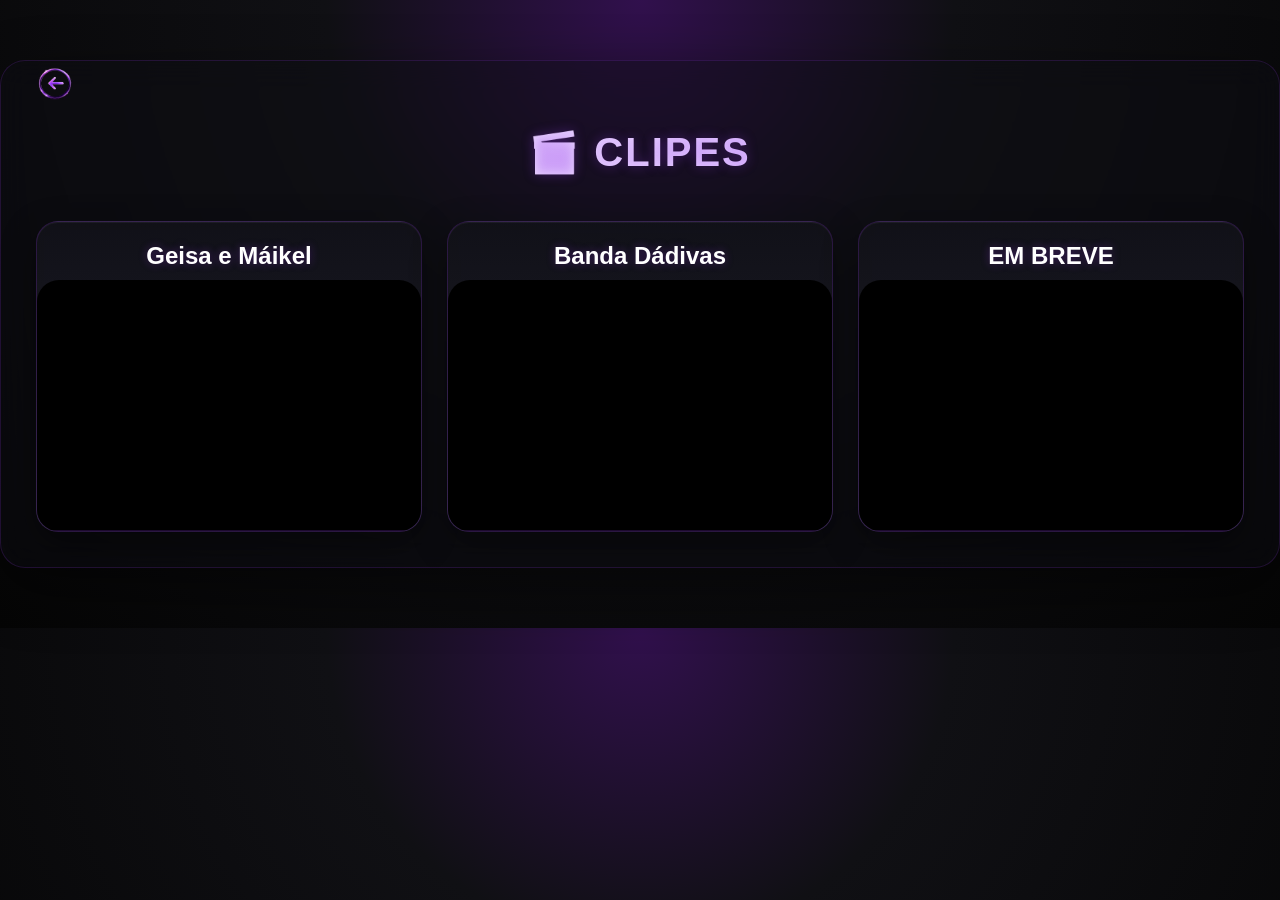
==== clipes.html @ 61358aea "Add files via upload" ====
<!DOCTYPE html>
<html lang="pt-BR">

<head>
    <meta charset="UTF-8">
    <meta name="viewport" content="width=device-width, initial-scale=1.0">
    <title>Clipes</title>

    <link rel="stylesheet" href="./src/css/clipes.css">
</head>

<body>

<section class="votacao">

    <h2 class="titulo-votacao">🎬 Clipes</h2>

    <div class="videos">

        <div class="video">
            <h3> Geisa e Máikel </h3>
            <iframe
                width="100%"
                height="250"
                src="https://www.youtube.com/embed/hJooQxCL6G8"
                title="Vídeo 1"
                frameborder="0"
                allow="accelerometer; autoplay; clipboard-write; encrypted-media; gyroscope; picture-in-picture; web-share"
                allowfullscreen>
            </iframe>
        </div>

        <div class="video">
            <h3>Banda Dádivas</h3>
            <iframe
                width="100%"
                height="250"
                src="https://www.youtube.com/embed/9IN4tTjJrKQ"
                title="Vídeo 2"
                frameborder="0"
                allow="accelerometer; autoplay; clipboard-write; encrypted-media; gyroscope; picture-in-picture; web-share"
                allowfullscreen>
            </iframe>
        </div>

        <div class="video">
            <h3>EM BREVE</h3>
            <iframe
                width="100%"
                height="250"
                src="https://www.youtube.com/embed/F_UTj3tGu1A"
                title="Vídeo 3"
                frameborder="0"
                allow="accelerometer; autoplay; clipboard-write; encrypted-media; gyroscope; picture-in-picture; web-share"
                allowfullscreen>
            </iframe>
        </div>

    </div>

</section>

<div class="menu-voltar">
    <a href="index.html">
        <img src="./src/img/voltarbotao1 (1).png"
             width="90"
             height="60"
             alt="Voltar">
    </a>
</div>

</body>
</html>
---- src/css/clipes.css ----
/*====================================================
                TEMA PREMIUM
         Roxo • Preto • Branco
=====================================================*/

:root{

    --roxo:#9674d0;
    --roxo-hover:#8400ff2b;
    --roxo-claro:#cc00ff;
    --roxo-neon:#c026d3;

    --preto:#050505;
    --preto2:#101014;
    --preto3:#18181d;

    --card:rgba(18,18,25,.92);
    --card2:rgba(35,35,45,.95);

    --texto:#ffffff;
    --cinza:#cfcfcf;

}

/*====================================================
                TOTAL DE VOTOS
=====================================================*/

.total-geral{

    max-width:420px;

    margin:0 auto 35px;

    padding:18px;

    text-align:center;

    font-size:24px;

    font-weight:bold;

    color:#fff;

    border-radius:15px;

    background:linear-gradient(
        135deg,
        var(--roxo),
        var(--roxo-hover)
    );

    border:1px solid rgba(255,255,255,.08);

    box-shadow:
        0 10px 25px rgba(128, 53, 198, 0.13);

}

.total-geral span{

    color:#fff;

    font-size:30px;

    font-weight:900;

}

/*====================================================
                    FUNDO
=====================================================*/

body{

    margin:0;

    background:radial-gradient(
        circle at top,
        #31104d 0%,
        #101014 35%,
        #050505 100%
    );

    color:var(--texto);

    font-family:Arial,Helvetica,sans-serif;

}

/*====================================================
                    VOTAÇÃO
=====================================================*/

.votacao{

    max-width:1450px;

    margin:60px auto;

    padding:35px;

    border-radius:25px;

    background:rgba(15,15,20,.45);

    backdrop-filter:blur(15px);

    border:1px solid rgba(147,51,234,.18);

    box-shadow:0 20px 60px rgba(0,0,0,.45);

}

/*====================================================
                    TÍTULO
=====================================================*/

.titulo-votacao{

    font-family:'Trebuchet MS',Arial,sans-serif;

    font-size:40px;

    font-weight:900;

    text-transform:uppercase;

    letter-spacing:2px;

    text-align:center;

    margin-bottom:45px;

    background:linear-gradient(
        90deg,
        #ffffff,
        #f3e8ff,
        #d8b4fe,
        #a709bc
    );

    -webkit-background-clip:text;

    -webkit-text-fill-color:transparent;

    text-shadow:0 0 12px rgba(147,51,234,.35);

}

/*====================================================
                    GRID
=====================================================*/

.videos{

    display:grid;

    grid-template-columns:repeat(3,1fr);

    gap:25px;

    align-items:start;

}

/*====================================================
                    CARD
=====================================================*/

.video{

    position:relative;

    display:flex;

    flex-direction:column;

    background:linear-gradient(
        180deg,
        var(--card),
        var(--card2)
    );

    border:1px solid rgba(147,51,234,.20);

    border-radius:22px;

    overflow:hidden;

    backdrop-filter:blur(10px);

    transition:.35s;

    box-shadow:
        0 12px 35px rgba(0,0,0,.45),
        inset 0 1px 0 rgba(255,255,255,.05);

}

.video:hover{

    transform:translateY(-10px);

    border-color:var(--roxo-hover);

    box-shadow:
        0 0 30px rgba(147,51,234,.35),
        0 20px 45px rgba(0,0,0,.65);

}

/*====================================================
              PLAYER DO YOUTUBE
=====================================================*/

.video iframe{

    width:100%;

    aspect-ratio:16/9;

    display:block;

    border:none;

    background:#000;

    border-radius:22px 22px 0 0;

    border-bottom:1px solid rgba(147,51,234,.20);

}
/*====================================================
                    TEXTO
=====================================================*/

.video h3{

    color:#fff;

    text-align:center;

    margin:20px 15px 10px;

    font-size:24px;

    font-weight:700;

    text-shadow:0 0 8px rgba(147,51,234,.35);

}

.video p{

    text-align:center;

    color:var(--cinza);

    margin:12px 15px;

    font-size:18px;

    line-height:1.5;

}

.video span{

    color:var(--roxo-claro);

    font-size:28px;

    font-weight:800;

    text-shadow:0 0 10px rgba(192,38,211,.60);

}

/*====================================================
                BOTÃO DE VOTAÇÃO
=====================================================*/

.video button{

    width:88%;

    margin:15px auto 22px;

    padding:15px;

    display:block;

    border:none;

    border-radius:50px;

    cursor:pointer;

    color:#fff;

    font-size:17px;

    font-weight:700;

    background:linear-gradient(
        135deg,
        var(--roxo),
        var(--roxo-hover),
        var(--roxo-neon)
    );

    transition:.35s;

    box-shadow:
        0 10px 20px rgba(147,51,234,.35);

}

.video button:hover{

    transform:translateY(-3px) scale(1.03);

    box-shadow:
        0 0 25px rgba(192,38,211,.60),
        0 12px 25px rgba(0,0,0,.45);

}

.video button:active{

    transform:scale(.98);

}

.video button:disabled{

    background:#4d4d4d;

    color:#ddd;

    cursor:not-allowed;

    box-shadow:none;

    opacity:.75;

}

/*====================================================
                BOTÃO VOLTAR
=====================================================*/

.menu-voltar{

    position:fixed;

    top:55px;

    left:25px;

    width:60px;

    height:60px;

    display:flex;

    justify-content:center;

    align-items:center;

    z-index:9999;

}

.menu-voltar a{

    display:flex;

}

.menu-voltar img{

    width:70px;

    height:70px;

    object-fit:contain;

    transition:.35s;

}

.menu-voltar:hover img{

    transform:scale(1.12);

    filter:drop-shadow(0 0 18px rgba(192,38,211,.85));

}

/*====================================================
                CARD VENCEDOR
=====================================================*/

.vencedor{

    position:relative;

    border:2px solid var(--roxo-claro);

    box-shadow:
        0 0 20px rgba(216,180,254,.70),
        0 0 50px rgba(147,51,234,.35);

}

.vencedor::before{

    content:"";

    position:absolute;

    inset:0;

    border-radius:22px;

    padding:2px;

    background:linear-gradient(
        45deg,
        #ffffff,
        #d8b4fe,
        #9333ea,
        #ffffff
    );

    -webkit-mask:
        linear-gradient(#fff 0 0) content-box,
        linear-gradient(#fff 0 0);

    -webkit-mask-composite:xor;

    mask-composite:exclude;

    pointer-events:none;

}

.vencedor::after{

    content:"👑 MAIS VOTADO";

    position:absolute;

    top:15px;

    left:15px;

    padding:8px 15px;

    border-radius:40px;

    background:linear-gradient(
        135deg,
        #ffffff,
        #d8b4fe
    );

    color:#4c1d95;

    font-size:12px;

    font-weight:800;

    letter-spacing:1px;

    box-shadow:
        0 5px 15px rgba(0,0,0,.35);

}
/*====================================================
            RESPONSIVO - ATÉ 415px
=====================================================*/

@media (max-width:415px){

    body{
        overflow-x:hidden;
    }

    .votacao{

        width:95%;

        margin:20px auto;

        padding:18px;

        border-radius:18px;

    }

    .titulo-votacao{

        font-size:24px;

        line-height:1.3;

        letter-spacing:1px;

        margin-bottom:25px;

    }

    .total-geral{

        max-width:100%;

        padding:15px;

        font-size:18px;

        border-radius:12px;

        margin-bottom:20px;

    }

    .total-geral span{

        font-size:24px;

    }

    /* Cards ficam um abaixo do outro */

    .videos{

        grid-template-columns:1fr;

        gap:20px;

    }

    .video{

        border-radius:18px;

    }

    .video iframe{

        border-radius:18px 18px 0 0;

    }

    .video h3{

        font-size:20px;

        margin:16px 10px 8px;

    }

    .video p{

        font-size:15px;

        margin:10px;

        line-height:1.5;

    }

    .video span{

        font-size:22px;

    }

    .video button{

        width:92%;

        padding:14px;

        font-size:15px;

        margin:15px auto 18px;

    }

    /* Botão voltar */

    .menu-voltar{

        top:20px;

        left:5px;

        width:48px;

        height:48px;

    }

    .menu-voltar img{

        width:78px;

        height:78px;

    }

    /* Selo do vencedor */

    .vencedor::after{

        top:10px;

        left:10px;

        padding:6px 12px;

        font-size:10px;

        letter-spacing:.5px;

    }

}
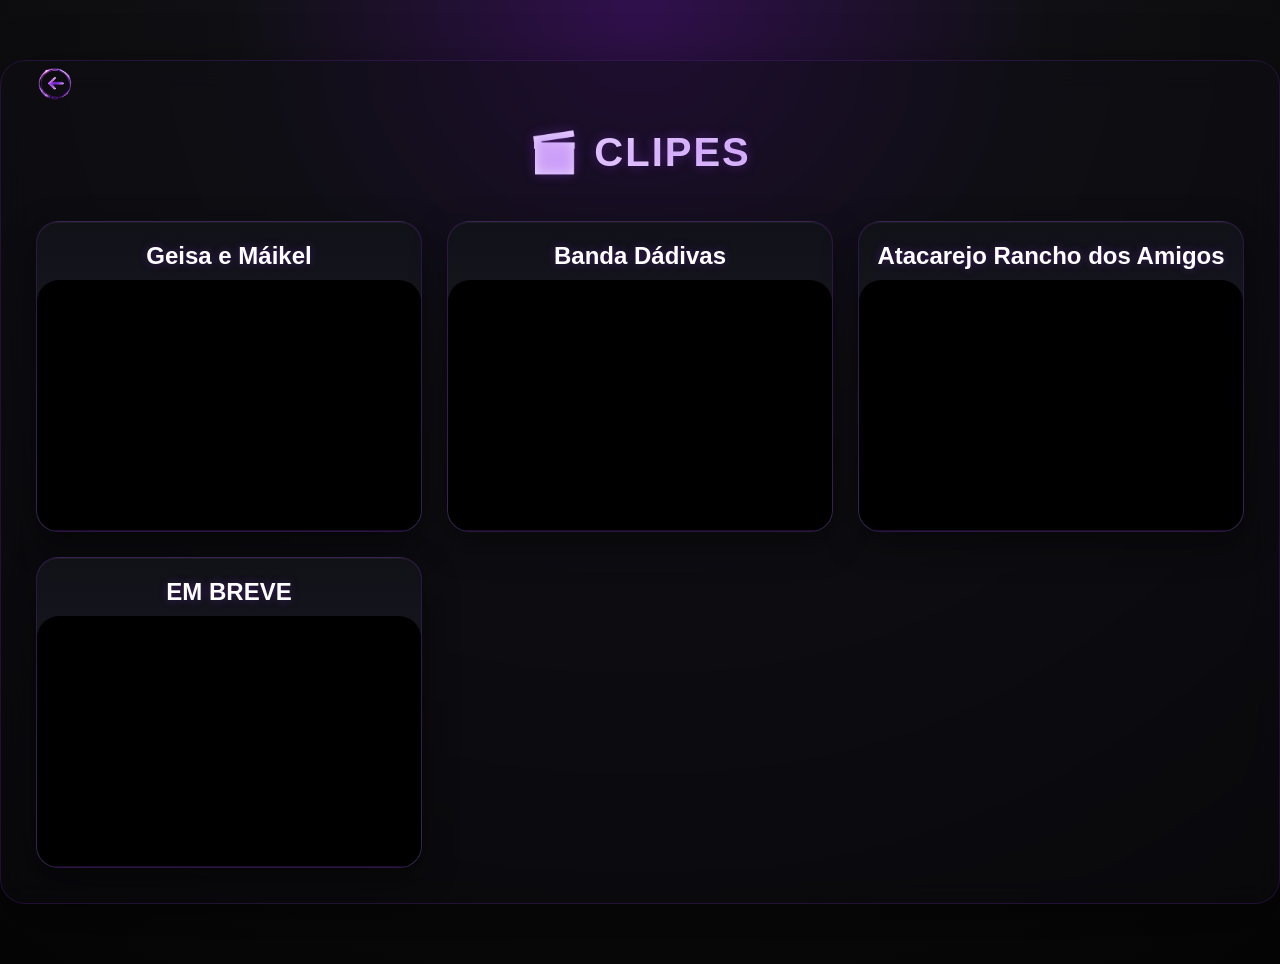
==== commit c6664656: "Add files via upload" ====
--- a/clipes.html
+++ b/clipes.html
@@ -44,6 +44,20 @@
         </div>
 
         <div class="video">
+            <h3>Atacarejo Rancho dos Amigos</h3>
+            <iframe
+                width="100%"
+                height="250"
+                src="https://www.youtube.com/embed/BKLeXNPeDzM"
+                title="Vídeo 3"
+                frameborder="0"
+                allow="accelerometer; autoplay; clipboard-write; encrypted-media; gyroscope; picture-in-picture; web-share"
+                allowfullscreen>
+            </iframe>
+        </div>
+
+
+  <div class="video">
             <h3>EM BREVE</h3>
             <iframe
                 width="100%"
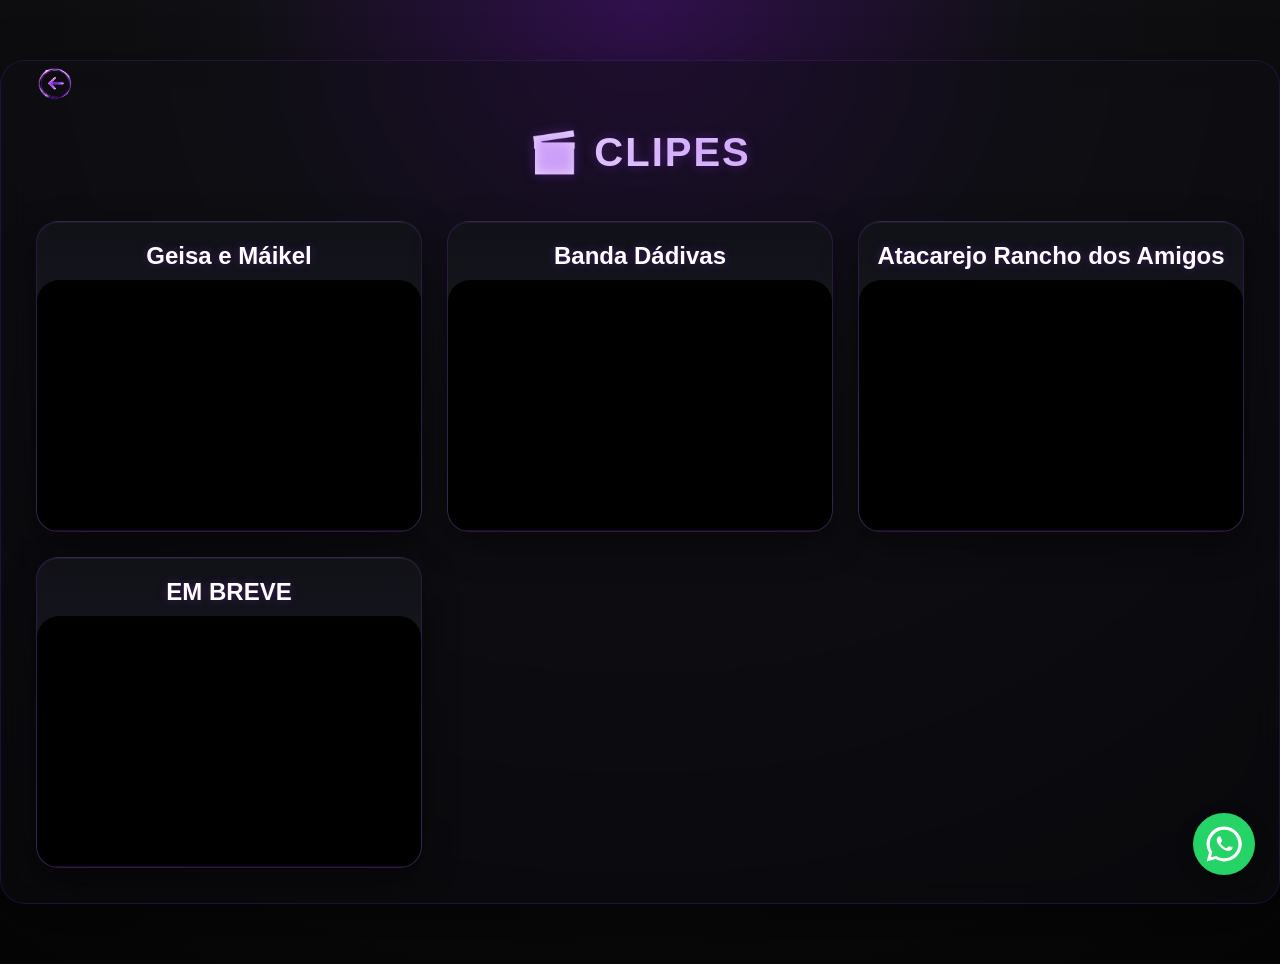
==== commit d6de3312: "Add files via upload" ====
--- a/clipes.html
+++ b/clipes.html
@@ -11,6 +11,69 @@
 
 <body>
 
+<!-- BOTÃO FLUTUANTE WHATSAPP -->
+<a href="https://wa.me/5551995498299"
+   class="whatsapp-float"
+   target="_blank"
+   rel="noopener noreferrer"
+   aria-label="Fale conosco pelo WhatsApp">
+
+  <svg viewBox="0 0 32 32" aria-hidden="true">
+    <path fill="currentColor" d="M16 .5A15.4 15.4 0 0 0 2.7 23.7L.5 31.5l8-2.1A15.5 15.5 0 1 0 16 .5zm0 28.2c-2.3 0-4.5-.6-6.4-1.8l-.5-.3-4.7 1.2 1.2-4.6-.3-.5a12.7 12.7 0 1 1 10.7 6zm7-9.5c-.4-.2-2.1-1-2.4-1.1-.3-.1-.6-.2-.8.2-.2.4-.9 1.1-1.1 1.3-.2.2-.4.3-.8.1-.4-.2-1.5-.6-2.8-1.8-1-.9-1.8-2-2-2.4-.2-.4 0-.6.2-.8l.6-.7c.2-.2.2-.4.3-.6.1-.2 0-.5 0-.7-.1-.2-.8-2-1.1-2.7-.3-.7-.6-.6-.8-.6h-.7c-.2 0-.6.1-.9.4-.3.3-1.2 1.2-1.2 2.9s1.2 3.3 1.4 3.5c.2.2 2.4 3.7 5.9 5.1.8.3 1.4.5 1.9.6.8.3 1.6.2 2.2.1.7-.1 2.1-.9 2.4-1.7.3-.8.3-1.5.2-1.7-.1-.2-.3-.3-.7-.5z"/>
+  </svg>
+
+</a>
+
+<style>
+.whatsapp-float {
+  position: fixed;
+  width: 62px;
+  height: 62px;
+  right: 25px;
+  bottom: 25px;
+  background: #25D366;
+  color: white;
+  border-radius: 50%;
+  display: flex;
+  align-items: center;
+  justify-content: center;
+  box-shadow: 0 5px 18px rgba(0,0,0,.30);
+  z-index: 999999;
+  text-decoration: none;
+  transition: .3s ease;
+  animation: whatsappPulse 2s infinite;
+}
+
+.whatsapp-float svg {
+  width: 36px;
+  height: 36px;
+}
+
+.whatsapp-float:hover {
+  transform: scale(1.12);
+  background: #128C7E;
+}
+
+@keyframes whatsappPulse {
+  0% { box-shadow: 0 0 0 0 rgba(37,211,102,.5); }
+  70% { box-shadow: 0 0 0 13px rgba(37,211,102,0); }
+  100% { box-shadow: 0 0 0 0 rgba(37,211,102,0); }
+}
+
+@media(max-width:600px) {
+  .whatsapp-float {
+    width: 55px;
+    height: 55px;
+    right: 15px;
+    bottom: 18px;
+  }
+
+  .whatsapp-float svg {
+    width: 32px;
+    height: 32px;
+  }
+}
+</style>
 <section class="votacao">
 
     <h2 class="titulo-votacao">🎬 Clipes</h2>
--- a/src/css/clipes.css
+++ b/src/css/clipes.css
@@ -629,4 +629,55 @@
 
     }
 
+
+    
+.whatsapp-float {
+  position: fixed;
+  width: 62px;
+  height: 62px;
+  right: 20px;
+  bottom: 25px;
+  background: #25D366;
+  color: white;
+  border-radius: 50%;
+  display: flex;
+  align-items: center;
+  justify-content: center;
+  box-shadow: 0 5px 18px rgba(0,0,0,.30);
+  z-index: 999999;
+  text-decoration: none;
+  transition: .3s ease;
+  animation: whatsappPulse 2s infinite;
+}
+
+.whatsapp-float svg {
+  width: 36px;
+  height: 36px;
+}
+
+.whatsapp-float:hover {
+  transform: scale(1.12);
+  background: #128C7E;
+}
+
+@keyframes whatsappPulse {
+  0% { box-shadow: 0 0 0 0 rgba(37,211,102,.5); }
+  70% { box-shadow: 0 0 0 13px rgba(37,211,102,0); }
+  100% { box-shadow: 0 0 0 0 rgba(37,211,102,0); }
+}
+
+@media(max-width:600px) {
+  .whatsapp-float {
+    width: 55px;
+    height: 55px;
+    right: 15px;
+    bottom: 18px;
+  }
+
+  .whatsapp-float svg {
+    width: 32px;
+    height: 32px;
+  }
+}
+
 }
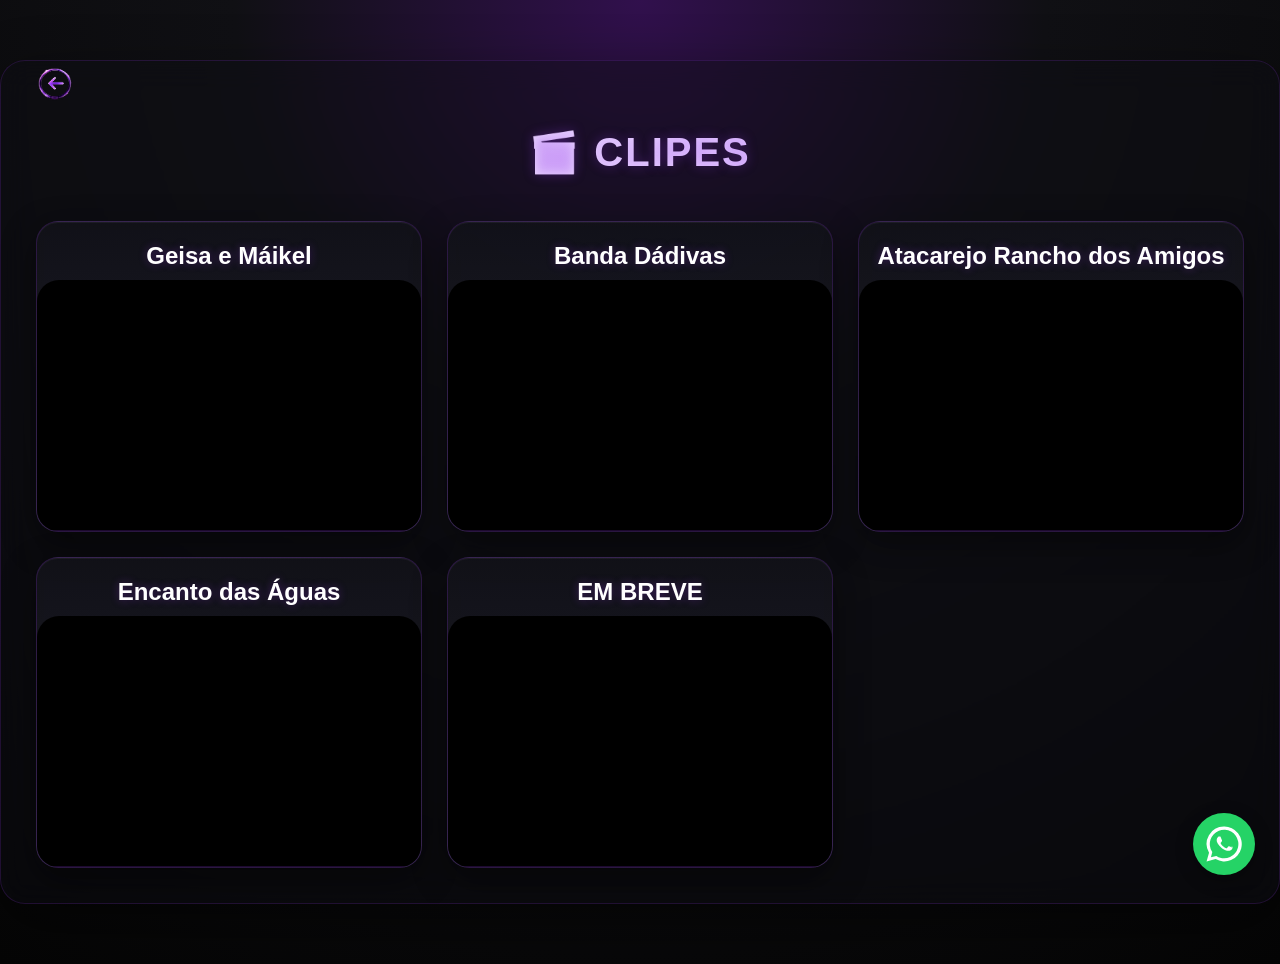
==== commit c7c43495: "Add files via upload" ====
--- a/clipes.html
+++ b/clipes.html
@@ -120,7 +120,21 @@
         </div>
 
 
-  <div class="video">
+  
+ <div class="video">
+            <h3>Encanto das Águas</h3>
+            <iframe
+                width="100%"
+                height="250"
+                src="https://www.youtube.com/embed/ts8JCw78CBo"
+                title="Vídeo 3"
+                frameborder="0"
+                allow="accelerometer; autoplay; clipboard-write; encrypted-media; gyroscope; picture-in-picture; web-share"
+                allowfullscreen>
+            </iframe>
+        </div>
+
+<div class="video">
             <h3>EM BREVE</h3>
             <iframe
                 width="100%"
@@ -132,6 +146,10 @@
                 allowfullscreen>
             </iframe>
         </div>
+
+
+
+
 
     </div>
 
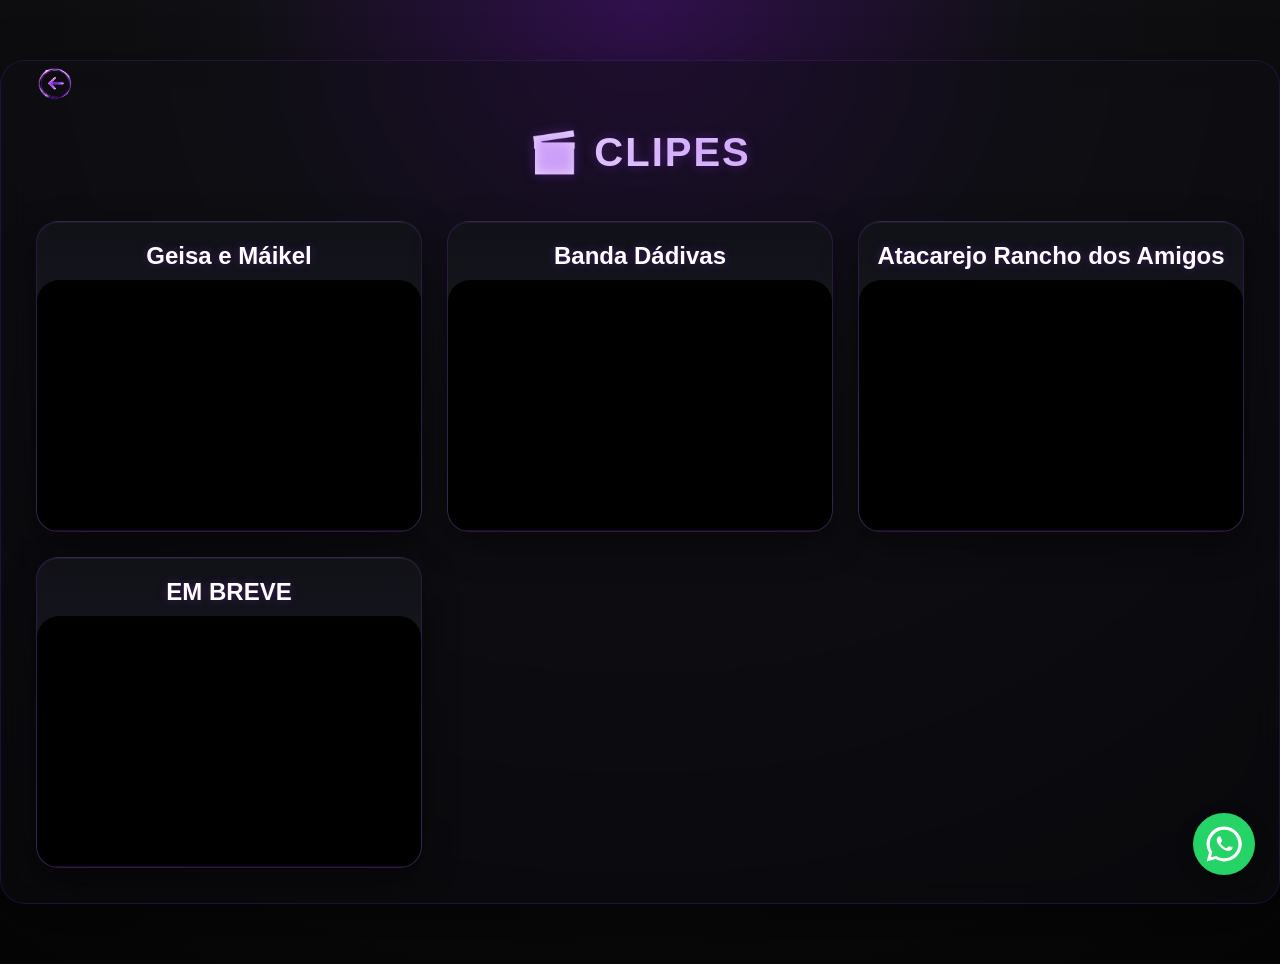
==== commit 92edf905: "Refactor clipes.html to remove unnecessary lines" ====
--- a/clipes.html
+++ b/clipes.html
@@ -121,18 +121,7 @@
 
 
   
- <div class="video">
-            <h3>Encanto das Águas</h3>
-            <iframe
-                width="100%"
-                height="250"
-                src="https://www.youtube.com/embed/ts8JCw78CBo"
-                title="Vídeo 3"
-                frameborder="0"
-                allow="accelerometer; autoplay; clipboard-write; encrypted-media; gyroscope; picture-in-picture; web-share"
-                allowfullscreen>
-            </iframe>
-        </div>
+ 
 
 <div class="video">
             <h3>EM BREVE</h3>
@@ -165,4 +154,4 @@
 </div>
 
 </body>
-</html>+</html>
